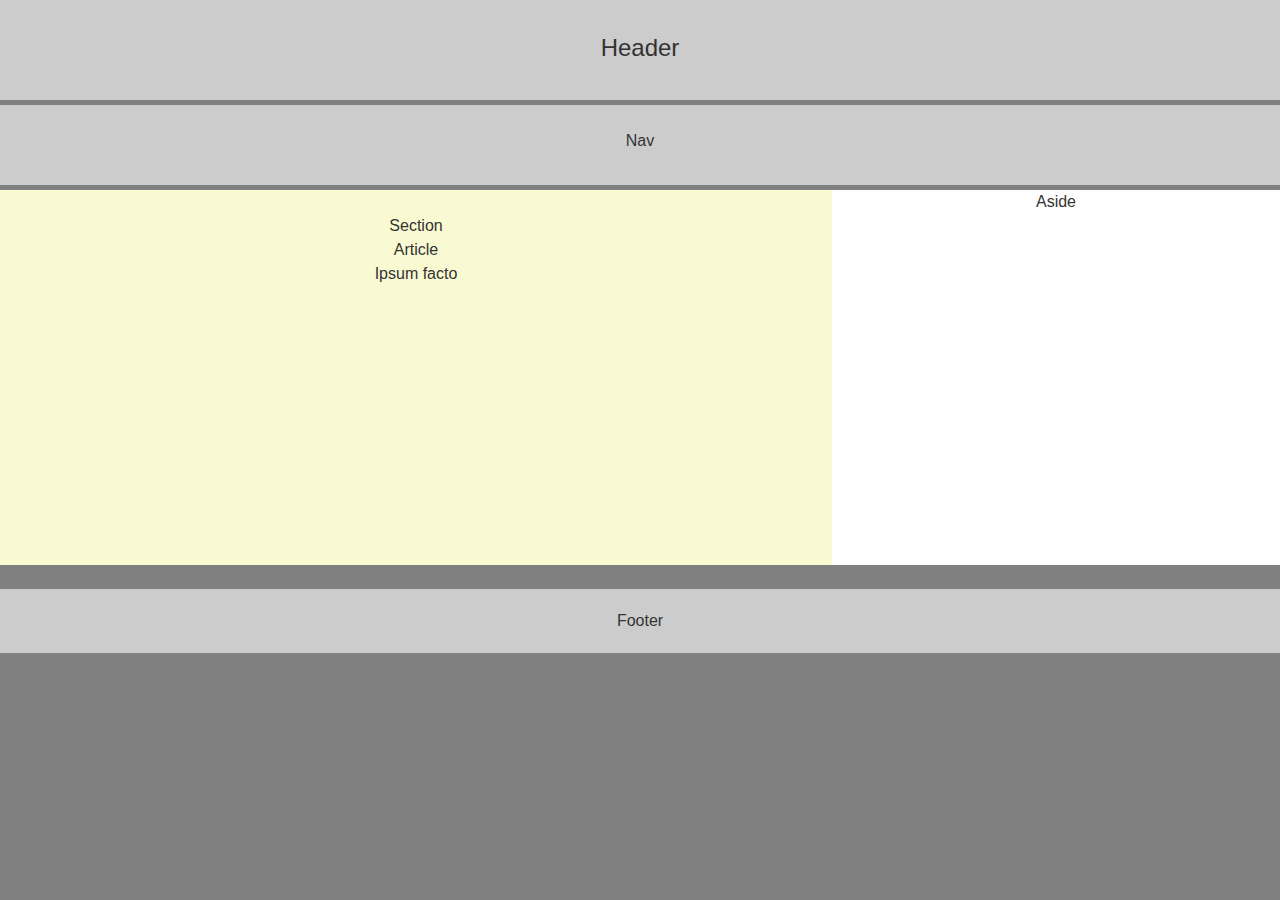
==== index.html @ d5fa485f "renamed page to index.html" ====
<!DOCTYPE html>
<html lang="en">
<head>
    <meta charset="UTF-8">
    <meta name="viewport" content="width=device-width, initial-scale=1.0">
    <meta http-equiv="X-UA-Compatible" content="ie=edge">
    <link rel="stylesheet" href="reset.css">
    <link rel="stylesheet" href="firststyle.css">
    <title>Document</title>
</head>

<body>
        <!--website banner-->
        <header>    
            <h1>Header</h1>
        </header>    
        <!--navigation bar-->
        <section id="navbar">
                <h2>Nav</h2>
        </section>
            <!--Main article area-->    
        <section id="main">        
            <section id="section">
                <h2>Section</h2>
                    <h3>Article</h3>
                        <p1>
                            Ipsum facto
                        </p1>
            </section>    
            <!--aside section-->
                <section id="aside">
                    <h2>Aside</h2>
                </section>
            </section>
        </section>
    <br>
        <!--footer-->
        <footer>
            <h2>Footer</h2>
        </footer>
</body>
</html>
---- firststyle.css ----
* {
    box-sizing: border-box;
    text-align: center;

    }

body {
    font-size: 16px;
    font-family: "Helvetica";
    line-height: 150%;
    color: rgb(51, 51, 51);
    background: gray;
}

header {
    background: #ccc; 
    height: 100px;
    padding: 36px;
    margin-bottom: 5px;
    font-size: 24px;
}  

#navbar {
    background: #ccc;
    height: 80px;
    padding: 24px;
    margin: 5px 0 5px 0;
}

#main {
    height: 375px
}

#section {
    float: left;
    width: 65%;
    background-color: lightgoldenrodyellow;
    height: 375px;
    padding-top: 24px;
}

#aside {
    float: left;
    width: 35%;
    background: #fff;
    height: 375px;
}

footer {
    padding: 20px;
    clear: both;
    background: #ccc;
}
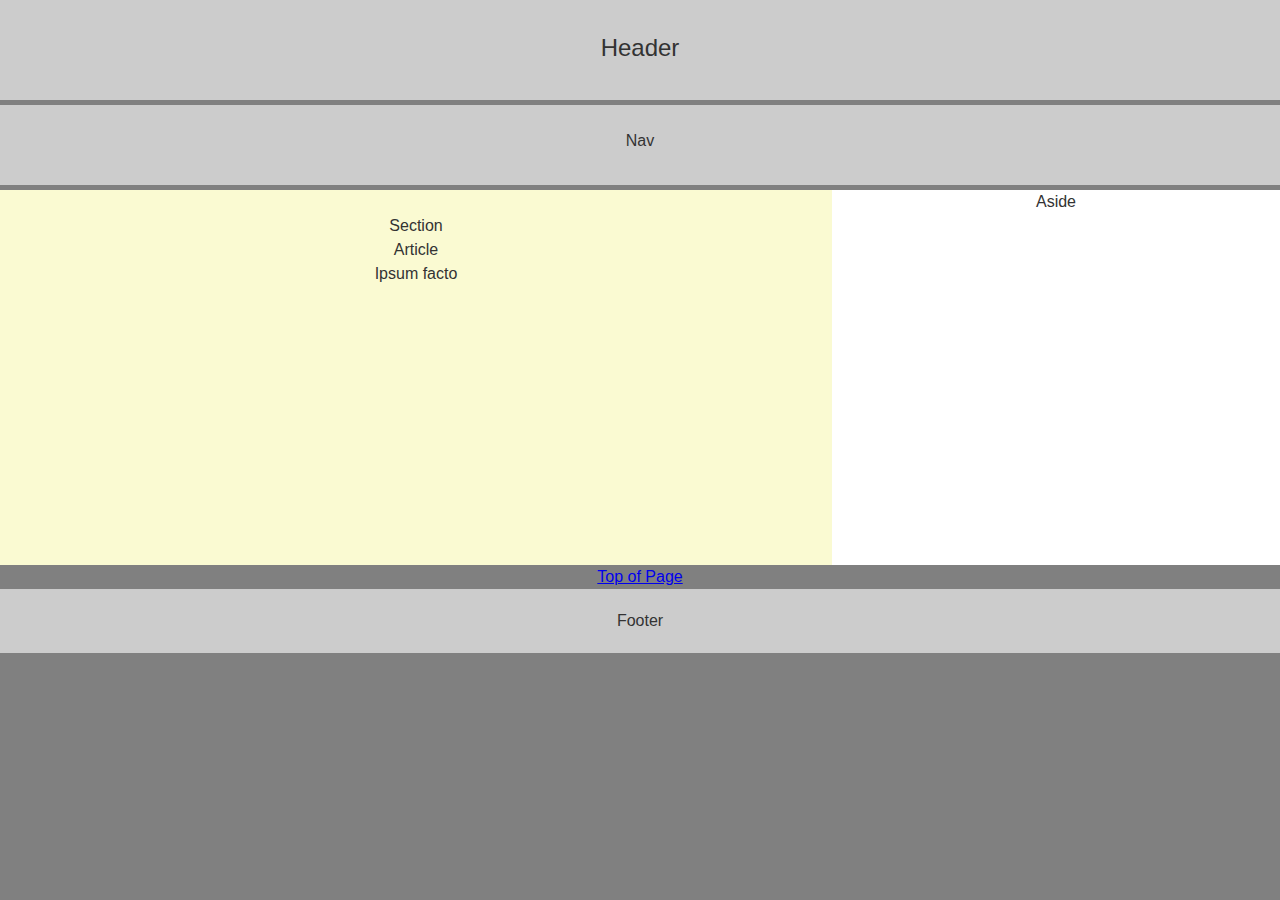
==== commit a08ea4d8: "Added biography page to repository" ====
--- a/index.html
+++ b/index.html
@@ -19,20 +19,20 @@
                 <h2>Nav</h2>
         </section>
             <!--Main article area-->    
-        <section id="main">        
-            <section id="section">
-                <h2>Section</h2>
-                    <h3>Article</h3>
-                        <p1>
-                            Ipsum facto
-                        </p1>
-            </section>    
-            <!--aside section-->
-                <section id="aside">
-                    <h2>Aside</h2>
-                </section>
+            <section id="main">        
+                <section id="section">
+                    <h2>Section</h2>
+                        <h3>Article</h3>
+                            <p1>
+                                Ipsum facto
+                            </p1>
+                </section>    
+                <!--aside section-->
+                    <section id="aside">
+                        <h2>Aside</h2>
+                    </section>
             </section>
-        </section>
+        <a href=#header>Top of Page</a>
     <br>
         <!--footer-->
         <footer>
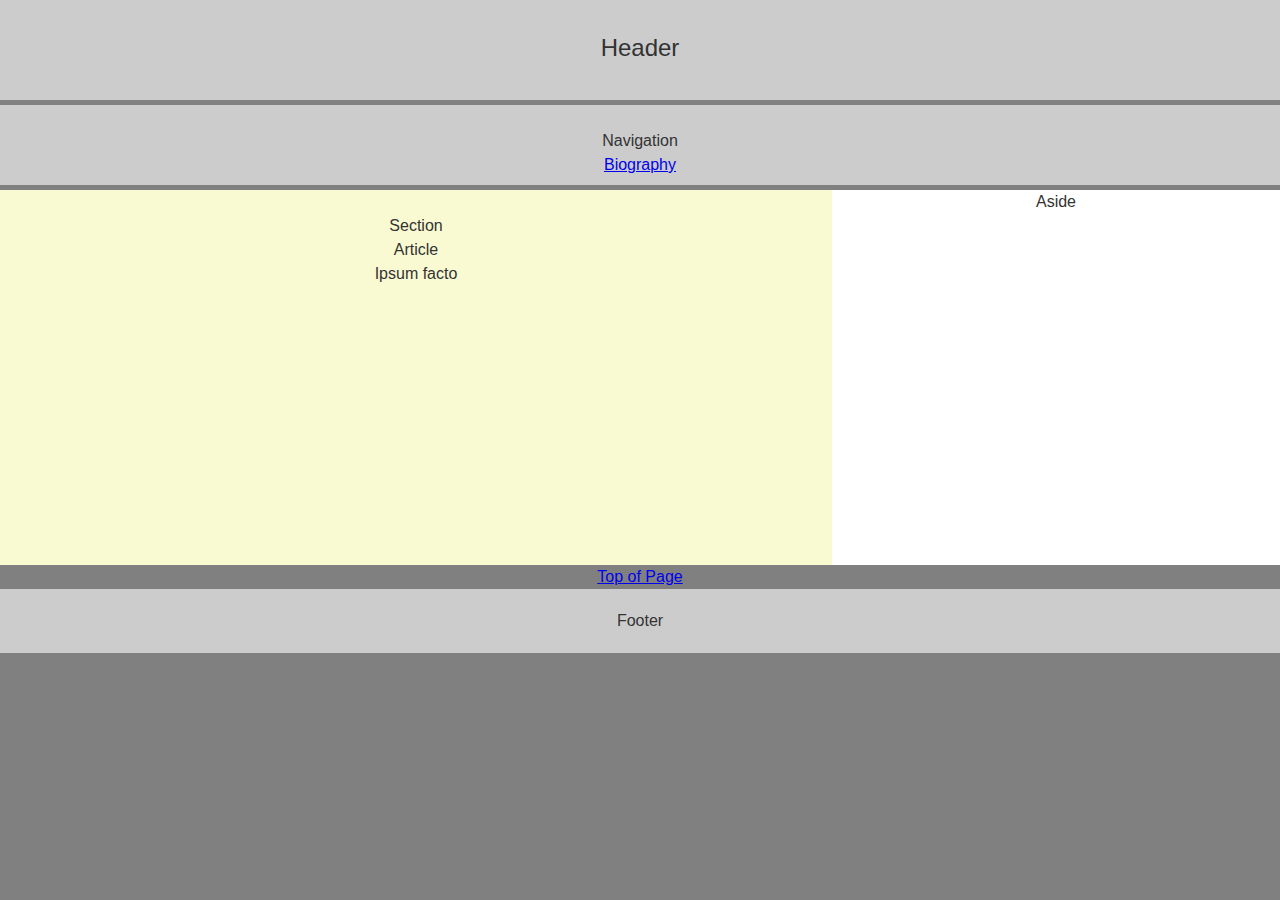
==== commit 580a7716: "linked Bio to main page" ====
--- a/index.html
+++ b/index.html
@@ -16,7 +16,12 @@
         </header>    
         <!--navigation bar-->
         <section id="navbar">
-                <h2>Nav</h2>
+            <h2>
+                Navigation
+            </h2>
+            <ul>
+                <li><a href="Biography/biopage">Biography</a></li>
+            </ul>
         </section>
             <!--Main article area-->    
             <section id="main">        
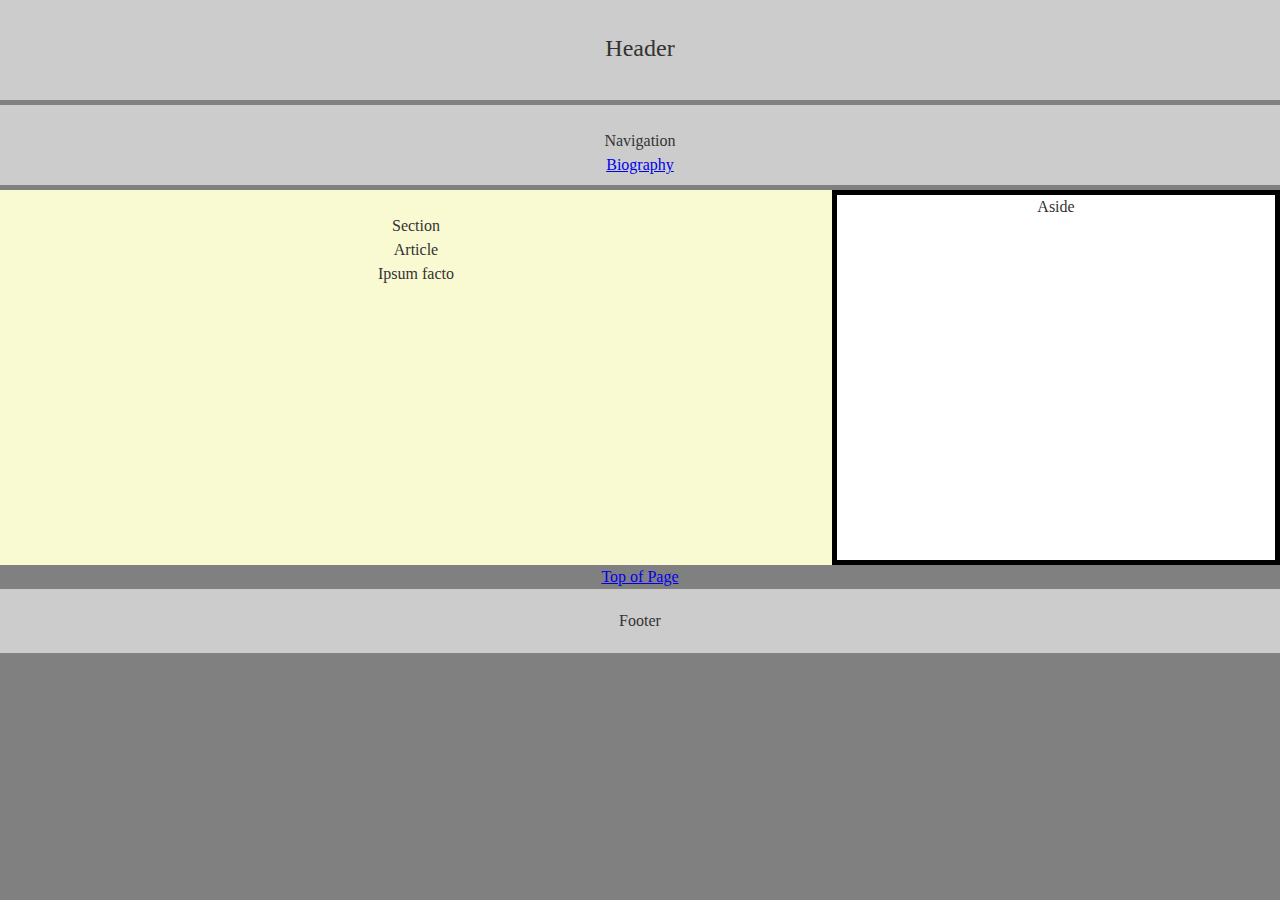
==== commit ea2c2aeb: "homepage font changed to TimesNewRoman" ====
--- a/index.html
+++ b/index.html
@@ -12,16 +12,16 @@
 <body>
         <!--website banner-->
         <header>    
-            <h1>Header</h1>
+            <h1><strong>Header</strong></h1>
         </header>    
         <!--navigation bar-->
         <section id="navbar">
             <h2>
                 Navigation
             </h2>
-            <ul>
-                <li><a href="Biography/biopage">Biography</a></li>
-            </ul>
+            <p>
+                <a href="Biography/biopage.html">Biography</a>
+            </p>
         </section>
             <!--Main article area-->    
             <section id="main">        
--- a/firststyle.css
+++ b/firststyle.css
@@ -4,9 +4,10 @@
 
     }
 
+
 body {
     font-size: 16px;
-    font-family: "Helvetica";
+    font-family: "Times New Roman";
     line-height: 150%;
     color: rgb(51, 51, 51);
     background: gray;
@@ -44,6 +45,9 @@
     width: 35%;
     background: #fff;
     height: 375px;
+    border-style: solid;
+    border-color: black;
+    border-width: 5px;
 }
 
 footer {
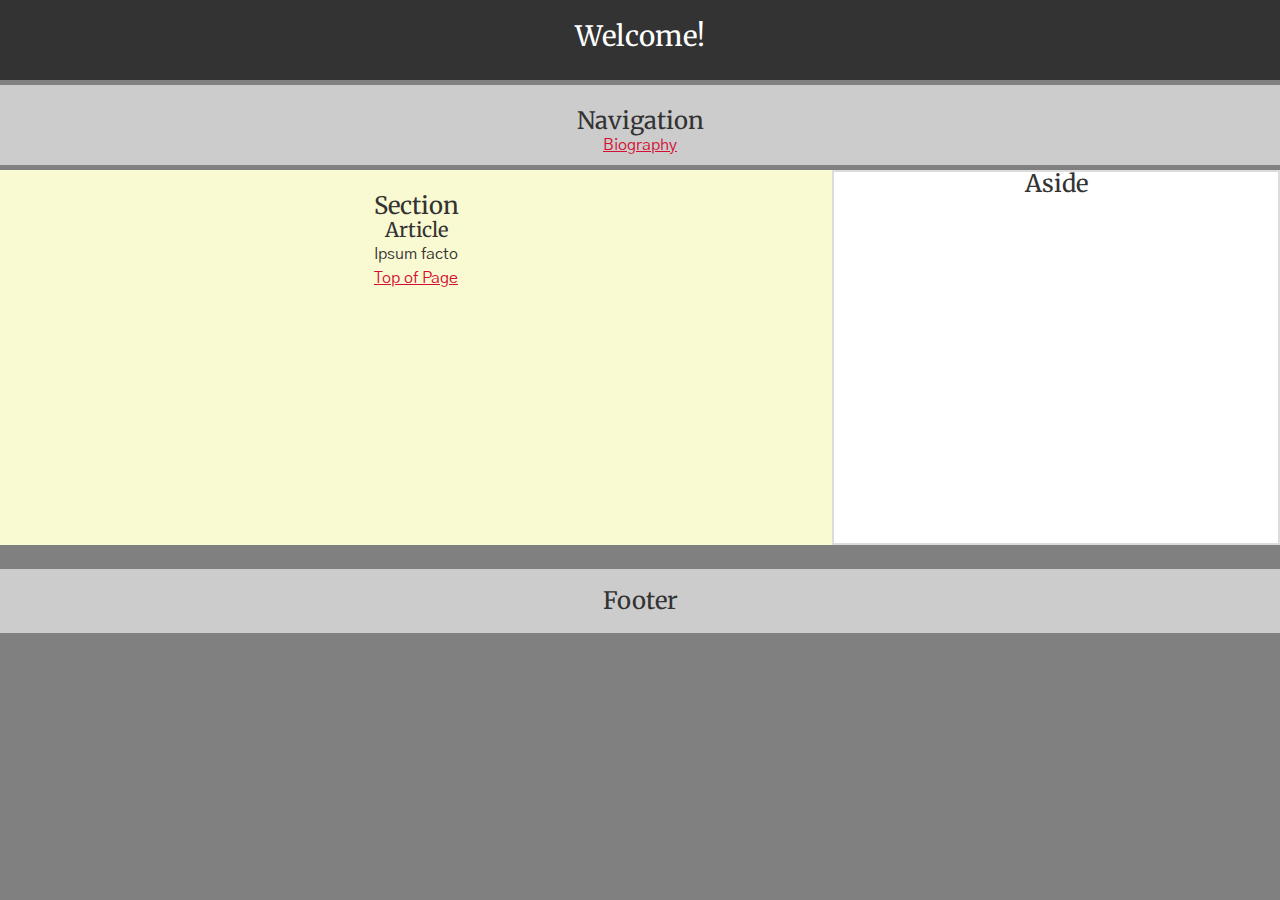
==== commit 485234e8: "fonts changed to Google fonts, added nav to top to index.html" ====
--- a/index.html
+++ b/index.html
@@ -4,6 +4,7 @@
     <meta charset="UTF-8">
     <meta name="viewport" content="width=device-width, initial-scale=1.0">
     <meta http-equiv="X-UA-Compatible" content="ie=edge">
+    <link href="https://fonts.googleapis.com/css?family=Gothic+A1|Merriweather" rel="stylesheet">
     <link rel="stylesheet" href="reset.css">
     <link rel="stylesheet" href="firststyle.css">
     <title>Document</title>
@@ -12,7 +13,7 @@
 <body>
         <!--website banner-->
         <header>    
-            <h1><strong>Header</strong></h1>
+            <h1><strong>Welcome!</strong></h1>
         </header>    
         <!--navigation bar-->
         <section id="navbar">
@@ -31,13 +32,19 @@
                             <p1>
                                 Ipsum facto
                             </p1>
+                    <!-- Nav to Top of Page -->
+                    <section id="pagetop">
+                        <p1>
+                            <a href=#header>Top of Page</a>
+                        </p1>
+                    </section>                    
                 </section>    
                 <!--aside section-->
                     <section id="aside">
                         <h2>Aside</h2>
                     </section>
             </section>
-        <a href=#header>Top of Page</a>
+    
     <br>
         <!--footer-->
         <footer>
--- a/firststyle.css
+++ b/firststyle.css
@@ -1,24 +1,45 @@
 * {
     box-sizing: border-box;
     text-align: center;
-
     }
-
 
 body {
     font-size: 16px;
-    font-family: "Times New Roman";
+    font-family: "Gothic A1";
     line-height: 150%;
     color: rgb(51, 51, 51);
     background: gray;
 }
 
+a {
+    color: #d21034; 
+}
+
 header {
-    background: #ccc; 
-    height: 100px;
-    padding: 36px;
+    height: 80px;
+    padding: 24px;
     margin-bottom: 5px;
-    font-size: 24px;
+    color: white;
+    background-color: #333333;
+    text-align: center;
+    Margin: 0;
+}  
+
+h1 {
+    font-size: 28px;
+    font-family: "Merriweather";
+}
+
+h2 {
+    font-family: "Merriweather";
+    color: #333;
+    font-size: 24px
+}
+
+h3 {
+    font-family: "Merriweather";
+    color: #333;
+    font-size: 20px
 }  
 
 #navbar {
@@ -41,15 +62,18 @@
 }
 
 #aside {
-    float: left;
+    float: right;
     width: 35%;
     background: #fff;
     height: 375px;
     border-style: solid;
-    border-color: black;
-    border-width: 5px;
+    border-color: gainsboro;
+    border-width: 2px;
 }
+#pagetop {
+    position: relative
 
+}
 footer {
     padding: 20px;
     clear: both;
